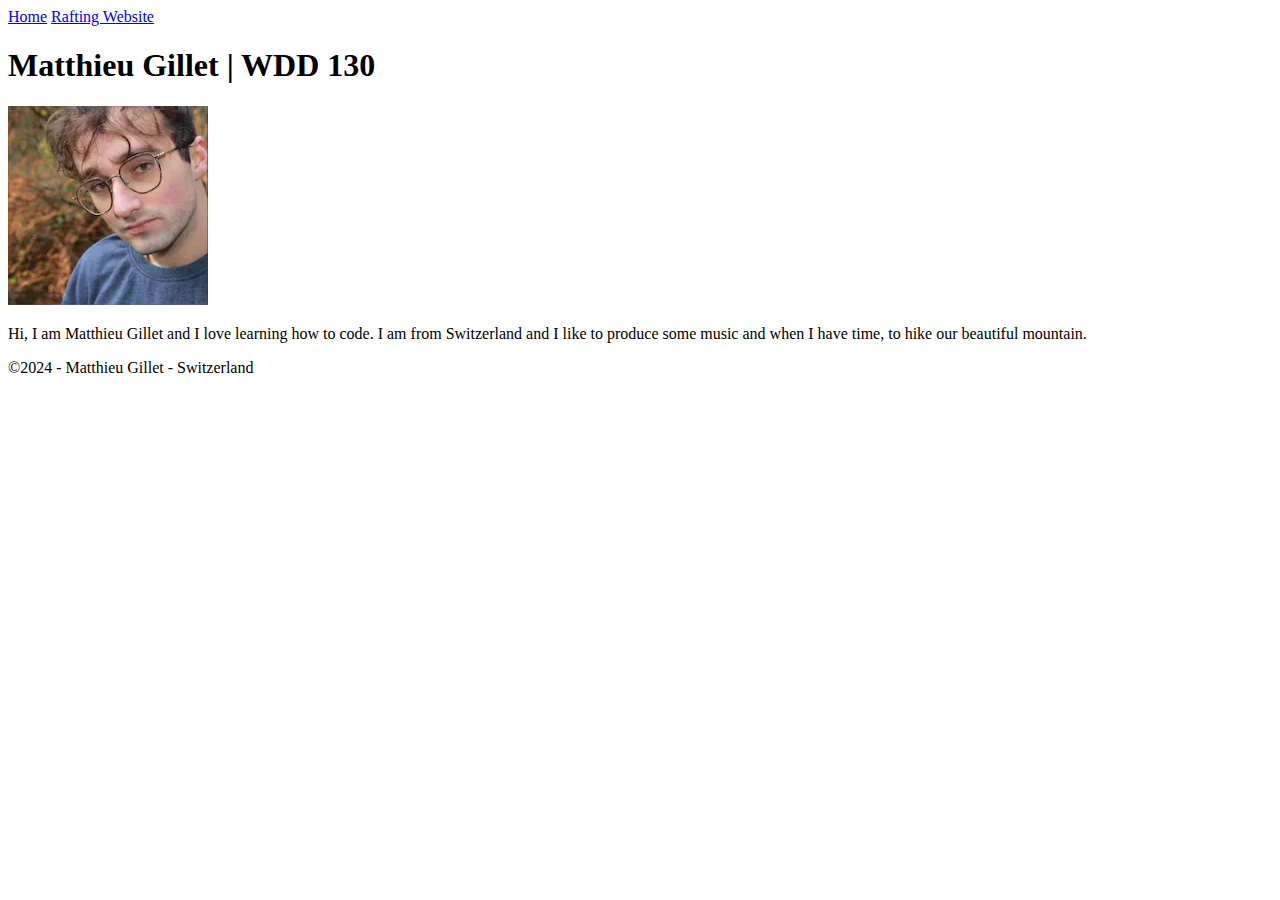
==== index.html @ f76a5e13 "first commit" ====
<!DOCTYPE html>
<html lang="en-US">
    <head>
        <meta charset="utf-8">
        <meta name="viewport" content="width=device-width">
        <title>Matthieu Gillet | WDD 130</title>
    </head>
    <body>
        <header>
            <nav>
                <a href="#">Home</a>
                <a href="wwr/">Rafting Website</a>
            </nav>
        </header>
        <main>
            <h1>Matthieu Gillet | WDD 130</h1>
            <img src="images/profile.webp" alt="Hello, my name is Matthieu Gillet" width="200">
            <p>Hi, I am Matthieu Gillet and I love learning how to code. I am from Switzerland and I like to produce some music and when I have time, to hike our beautiful mountain.</p>
        </main>
        <footer>
            <p>©2024 - Matthieu Gillet - Switzerland</p>
        </footer>
    </body>
</html>
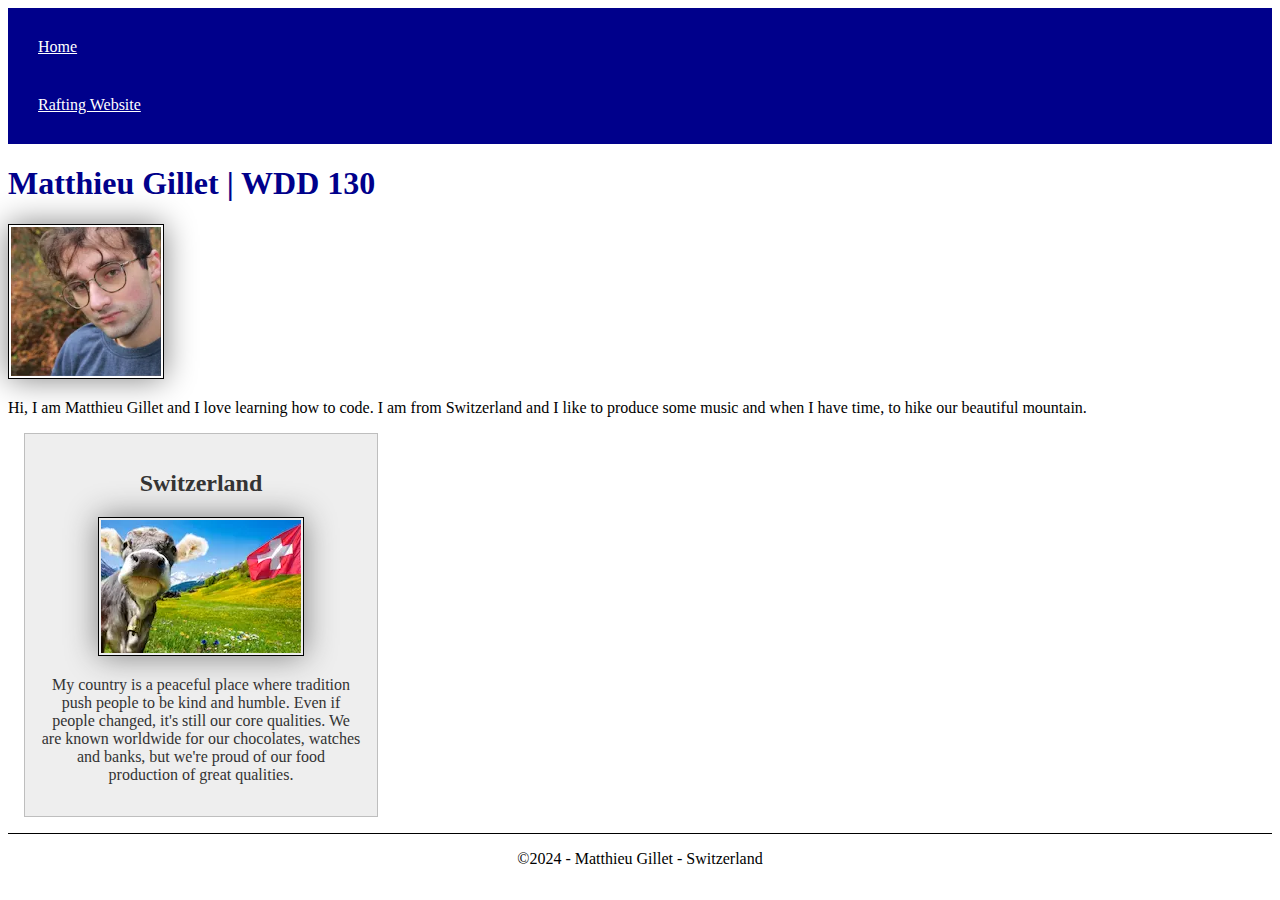
==== commit 7473143a: "Update 1: styles folder and .css and a country img" ====
--- a/index.html
+++ b/index.html
@@ -4,6 +4,10 @@
         <meta charset="utf-8">
         <meta name="viewport" content="width=device-width">
         <title>Matthieu Gillet | WDD 130</title>
+        <meta name="description" content="This page is of use to practice Matthieu Gillet's html code through the WDD130 course.">
+        <meta name="author" content="Matthieu Gillet">
+
+        <link rel="stylesheet" href="styles/styles.css">
     </head>
     <body>
         <header>
@@ -17,6 +21,11 @@
             <img src="images/profile.webp" alt="Hello, my name is Matthieu Gillet" width="200">
             <p>Hi, I am Matthieu Gillet and I love learning how to code. I am from Switzerland and I like to produce some music and when I have time, to hike our beautiful mountain.</p>
         </main>
+        <aside>
+            <h2>Switzerland</h2>
+            <img src="images/country.webp" alt="A cute picture of a cow and the flag on a field">
+            <p>My country is a peaceful place where tradition push people to be kind and humble. Even if people changed, it's still our core qualities. We are known worldwide for our chocolates, watches and banks, but we're proud of our food production of great qualities. </p>
+        </aside>
         <footer>
             <p>©2024 - Matthieu Gillet - Switzerland</p>
         </footer>
--- a/styles/styles.css
+++ b/styles/styles.css
@@ -0,0 +1,54 @@
+nav {
+    background-color: darkblue;
+    padding: 10px;
+}
+
+nav a {
+    color: white;
+    display: block;
+    padding: 20px;
+}
+
+h1 {
+    color: darkblue;
+}
+
+img {
+    width: 150px;
+    height: auto;
+    border: 1px solid black;
+    padding: 2px;
+    box-shadow: 0 0 30px gray;
+}
+
+p {
+    padding: 10px;
+}
+
+aside {
+    width: 20rem;
+    margin: 1rem;
+    border: 1px solid rgba(0, 0, 0, 0.2); 
+    padding: 1rem;
+    background-color: #eee;
+    color: #333;
+    text-align: center;
+}
+
+aside img {
+    width: 200px;
+    height: auto;
+}
+
+main img {
+    width: 150px;
+    height: auto;
+}
+
+p { padding: 0;}
+
+footer {
+    margin-top: 1em;
+    border-top: 1px solid #000; 
+    text-align: center;
+}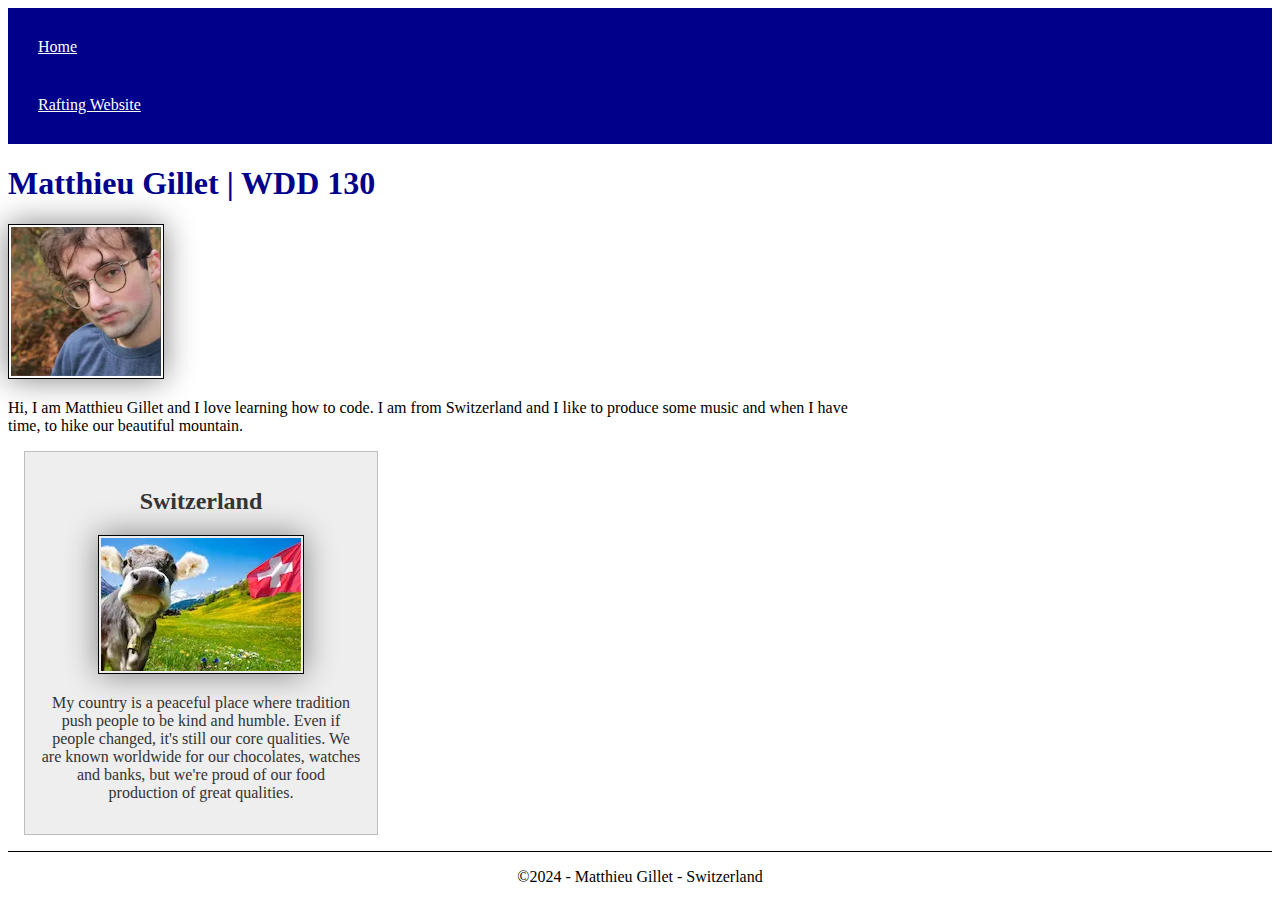
==== commit 53cfad32: "Update 5: remove error and text-decoration" ====
--- a/index.html
+++ b/index.html
@@ -13,7 +13,7 @@
         <header>
             <nav>
                 <a href="#">Home</a>
-                <a href="wwr/">Rafting Website</a>
+                <a href="wwr/about.html">Rafting Website</a>
             </nav>
         </header>
         <main>
--- a/styles/styles.css
+++ b/styles/styles.css
@@ -23,6 +23,10 @@
 
 p {
     padding: 10px;
+}
+
+main {
+    max-width: 840px;
 }
 
 aside {
